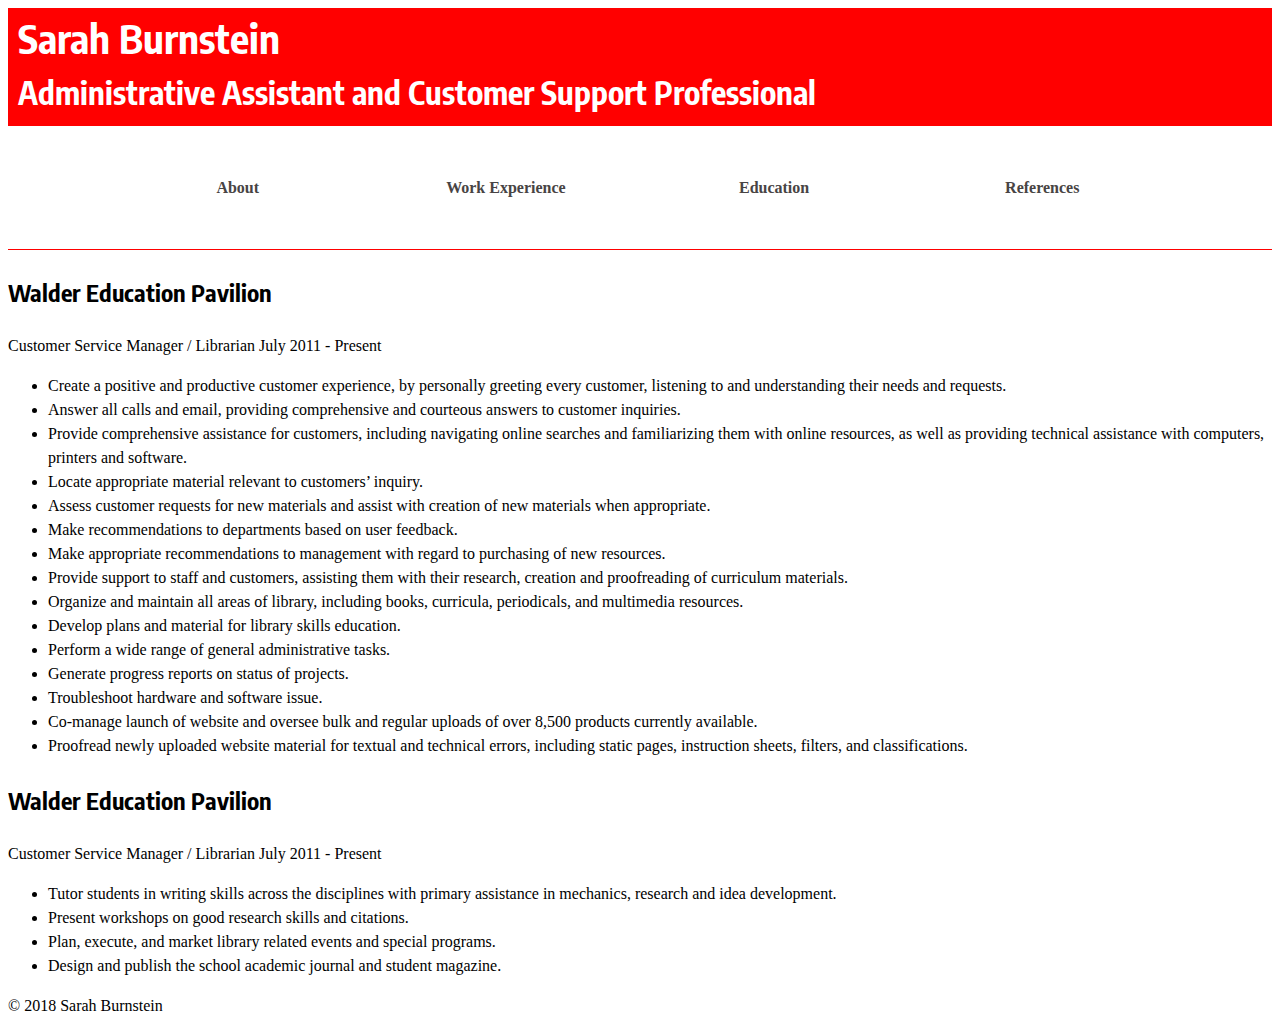
==== workexperience.html @ da3a2cdd "First commit" ====
<!DOCTYPE html>
<html>
    <head>
        <title>Sarah Burnstein | About Me</title>
        <meta charset="utf-8">
        <link href="https://fonts.googleapis.com/css?family=Encode+Sans+Condensed|Lato" rel="stylesheet">
        <link rel="stylesheet" href="https://use.fontawesome.com/releases/v5.1.0/css/all.css" integrity="sha384-lKuwvrZot6UHsBSfcMvOkWwlCMgc0TaWr+30HWe3a4ltaBwTZhyTEggF5tJv8tbt" crossorigin="anonymous">
        <link rel="stylesheet" type="text/css" href="CSS/normalize">
        <link rel="stylesheet" type="text/css" href="CSS/styles.css">
    </head>
    <body>
        <header>
            <h1>Sarah Burnstein</h1>
            <h2>Administrative Assistant and Customer Support Professional</h2>
            <nav>
                <ul>
                    <li><a href="index.html">About</a></li>
                    <li><a href="workexperience.html">Work Experience</a></li>
                    <li><a href="education.html">Education</a></li>
                    <li><a href="references.html">References</a></li>
                </ul>
            </nav>
        </header>
        <main>
            <SECTION>
            <h3>Walder Education Pavilion</h3>
            <p>Customer Service Manager / Librarian  July 2011 - Present</p>
            <ul>
                <li>Create a positive and productive customer experience, by personally greeting every customer, listening to and understanding their needs and requests.</li>
                <li>Answer all calls and email, providing comprehensive and courteous answers to customer inquiries.</li>
                <li>Provide comprehensive assistance for customers, including navigating online searches and familiarizing them with online resources, as well as providing technical assistance with computers, printers and software.</li>
                <li>Locate appropriate material relevant to customers’ inquiry.</li>
                <li>Assess customer requests for new materials and assist with creation of new materials when appropriate.</li>
                <li>Make recommendations to departments based on user feedback.</li>
                <li>Make appropriate recommendations to management with regard to purchasing of new resources.</li>
                <li>Provide support to staff and customers, assisting them with their research, creation and proofreading of curriculum materials.</li>
                <li>Organize and maintain all areas of library, including books, curricula, periodicals, and multimedia resources.</li>
                <li>Develop plans and material for library skills education.</li>
                <li>Perform a wide range of general administrative tasks.</li>
                <li>Generate progress reports on status of projects.</li>
                <li>Troubleshoot hardware and software issue.</li>
                <li>Co-manage launch of website and oversee bulk and regular uploads of over 8,500 products currently available.</li>
                <li>Proofread newly uploaded website material for textual and technical errors, including static pages, instruction sheets, filters, and classifications.</li>
            </ul>
            </SECTION>
            <SECTION>
            <h3>Walder Education Pavilion</h3>
            <p>Customer Service Manager / Librarian  July 2011 - Present</p>
            <ul>
                <li>Tutor students in writing skills across the disciplines with primary assistance in mechanics, research and idea development.</li>
                <li>Present workshops on good research skills and citations.</li>
                <li>Plan, execute, and market library related events and special programs.</li>
                <li>Design and publish the school academic journal and student magazine.</li>
            </ul>
            </SECTION>
        </main>
        <footer>
            <p>&copy; 2018 Sarah Burnstein</p>
        </footer>
    </body>
</html>
---- CSS/styles.css ----
img {
	max-width: 100%
}
body {
	font-size: 16px
	font-family: 'Lato', sans-serif;
	line-height: 1.5;
}

a {
	text-decoration: none;
	font-size: 1em
}

p {
	font-size: 1em
}

h1, h2, h3 {
	font-family: 'Encode Sans Condensed', sans-serif;
	font-weight: bold;
}

h1 {
	font-size: 2.5em
}
h2 {
	font-size: 2em
}
h3 {
	font-size: 1.5em
}
header {
	background: red;
	color: #fff;
}
header h1, header h2 {
	margin: 0 0 0 10px;
	text-align: left;	
}
nav {
	background:white;
	text-align: center;
	padding: 10px 0;
	margin: 10px 0 0 0;
	border-bottom: 1px solid red
}
nav ul {
	list-style: none;
	margin: 2.5%;
	padding: 0;
}
nav ul li {
	display: inline-block;
	width: 22%;
	padding: 0%;
}
nav a {
	display: block;
	color: #484444;
	font-weight: bold;
	padding: 8px;
	margin:0;
}
nav a:hover {
	background: red;
	color: #fff;
	border-radius: 10;
}
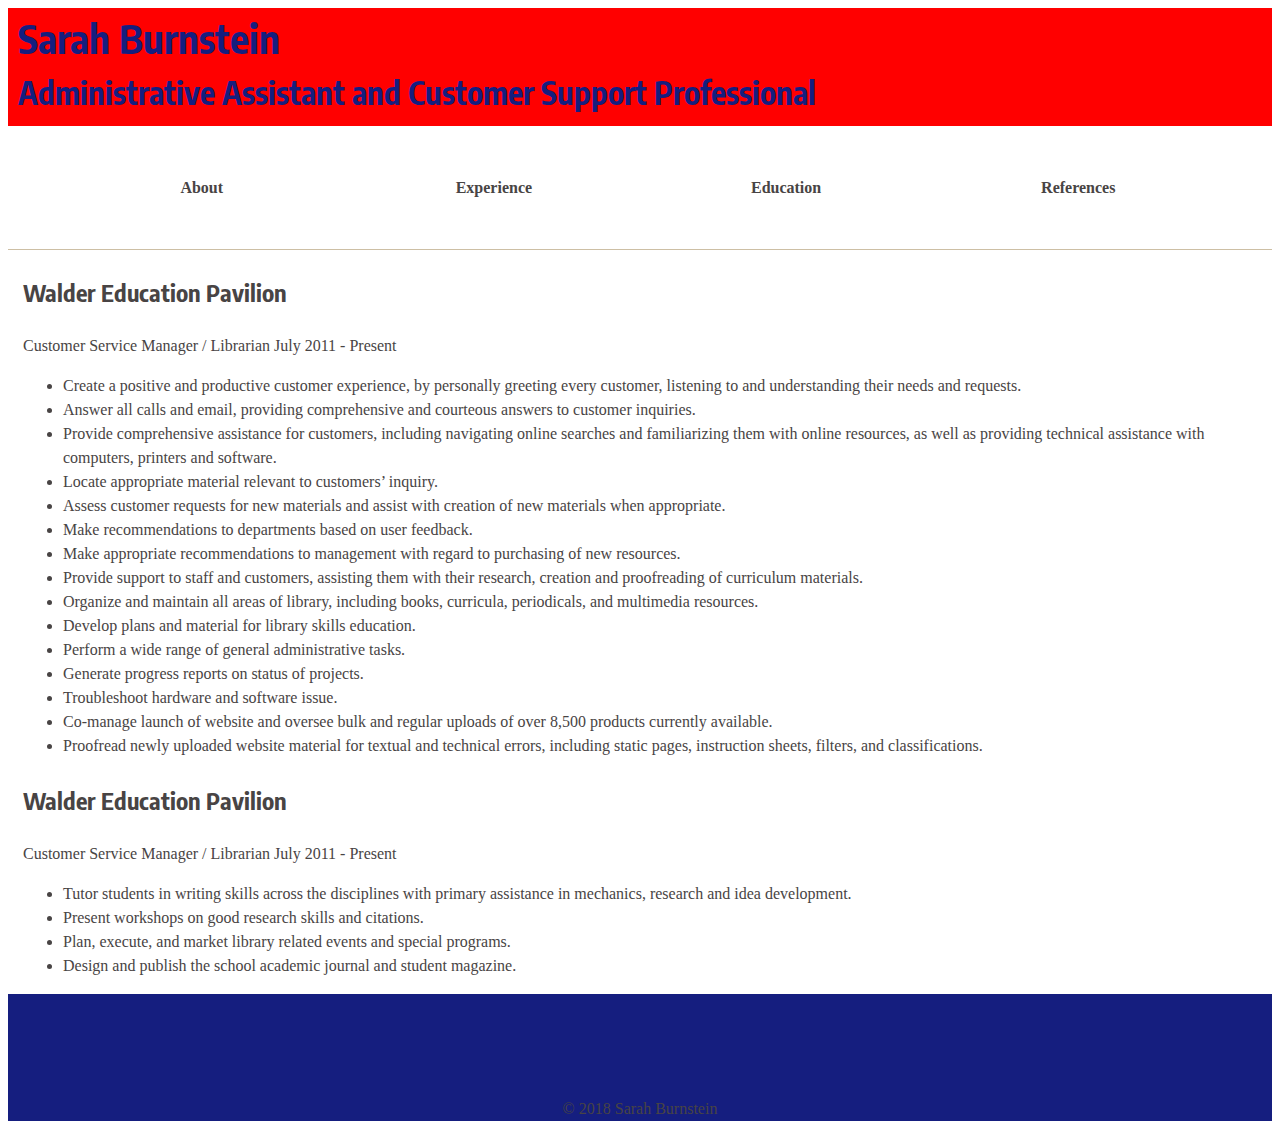
==== commit e29dbed4: "bad colors" ====
--- a/workexperience.html
+++ b/workexperience.html
@@ -15,7 +15,7 @@
             <nav>
                 <ul>
                     <li><a href="index.html">About</a></li>
-                    <li><a href="workexperience.html">Work Experience</a></li>
+                    <li><a href="workexperience.html">Experience</a></li>
                     <li><a href="education.html">Education</a></li>
                     <li><a href="references.html">References</a></li>
                 </ul>
--- a/CSS/styles.css
+++ b/CSS/styles.css
@@ -32,7 +32,7 @@
 }
 header {
 	background: red;
-	color: #fff;
+	color: #151E7F;
 }
 header h1, header h2 {
 	margin: 0 0 0 10px;
@@ -43,7 +43,7 @@
 	text-align: center;
 	padding: 10px 0;
 	margin: 10px 0 0 0;
-	border-bottom: 1px solid red
+	border-bottom: 1px solid #CDBFA4
 }
 nav ul {
 	list-style: none;
@@ -52,7 +52,7 @@
 }
 nav ul li {
 	display: inline-block;
-	width: 22%;
+	width: 24%;
 	padding: 0%;
 }
 nav a {
@@ -63,7 +63,80 @@
 	margin:0;
 }
 nav a:hover {
-	background: red;
-	color: #fff;
+	background: #CDBFA4;
+	color: #151E7F;
 	border-radius: 10;
-}+}
+main {
+    color: #484444;
+    margin: 0 15px;
+}
+
+footer {
+    background: #151E7F;
+    color: #484444;
+    padding: 5% 0 0 0;
+    text-align: center;
+    clear: both;
+}
+
+footer p {
+    margin-top: 40px;
+}
+
+#about-me img {
+    display: block;
+    border-radius: 20%;
+    margin: auto;
+}
+
+#contact-list ul {
+    list-style: none;
+    margin: 0;
+    padding: 0;
+}
+
+#contact-list li {
+    margin: 0 0 20px 0;
+    padding: 0;
+}
+
+#contact-list a {
+    color: #484444;
+    padding: 10px 0;
+}
+
+.contact-icon {
+    margin: 0 5px 0 0;
+    padding: 10px;
+    background: #CDBFA4;
+    color: #151E7F;
+    border-radius: 100%;
+    font-size: 0.75em;
+}
+
+#contact-list a:hover i.contact-icon, li.social-icon a:hover {
+    transition-duration: 500ms;
+    background: #151E7F;
+    color: #CDBFA4;
+}
+
+.social-icon-list {
+    list-style: none;
+    display: block;
+    margin: 20px 0;
+    padding: 0;
+}
+
+li.social-icon {
+    display: inline-block;
+    margin: 0 6px;
+}
+
+li.social-icon a {
+    transition-duration: 500ms;
+    color: #151E7F;
+    padding: 10px;
+    background: red;
+    border-radius: 25%;
+} 